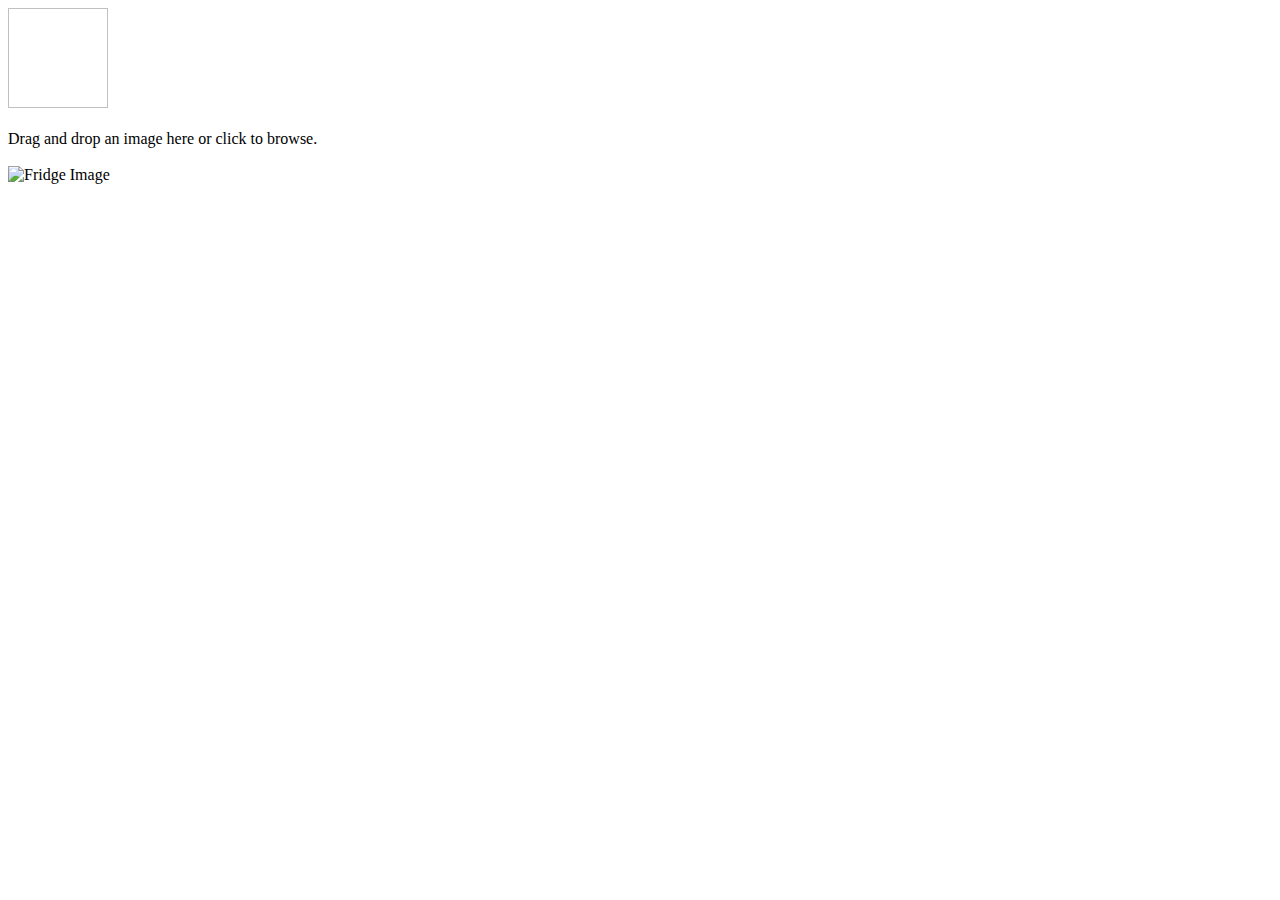
==== target/classes/templates/index.html @ 5ce096ed "Add cache-busting for script code" ====
<!DOCTYPE html>
<html xmlns:th="http://www.thymeleaf.org">
<head>
  <title>SVG Gallery</title>
  <meta http-equiv="Content-Type" content="text/html; charset=UTF-8" />
  <link rel="stylesheet" type="text/css" href="/css/styles.css">
</head>
<body>
<div class="svg-gallery">
  <div class="svg-row">
    <!-- Loop through the list of SVG file names and generate SVG items -->
    <div th:each="svgFile : ${svgFiles}" class="svg-item" onclick="changeOpacity(this)">
        <!-- Use the Thymeleaf expression to set the 'xlink:href' dynamically -->
        <image th:src="@{/svg_files/{svgFile}(svgFile=${svgFile})}" width="100" height="100" />
      </svg>
    </div>
  </div>
</div>
<br>
<div class="drop-area">Drag and drop an image here or click to browse.</div>

<br>
<div class="center-image" id="dropArea">
  <img src="svg_files/fridge.png" alt="Fridge Image" class="fridge-image">
</div>

<!--<form action="/upload" method="post" enctype="multipart/form-data">-->
<!--  <input type="file" name="file" class="hidden-input">-->
<!--</form>-->

<script src="/js/script.js?version=1"></script>

</body>
</html>
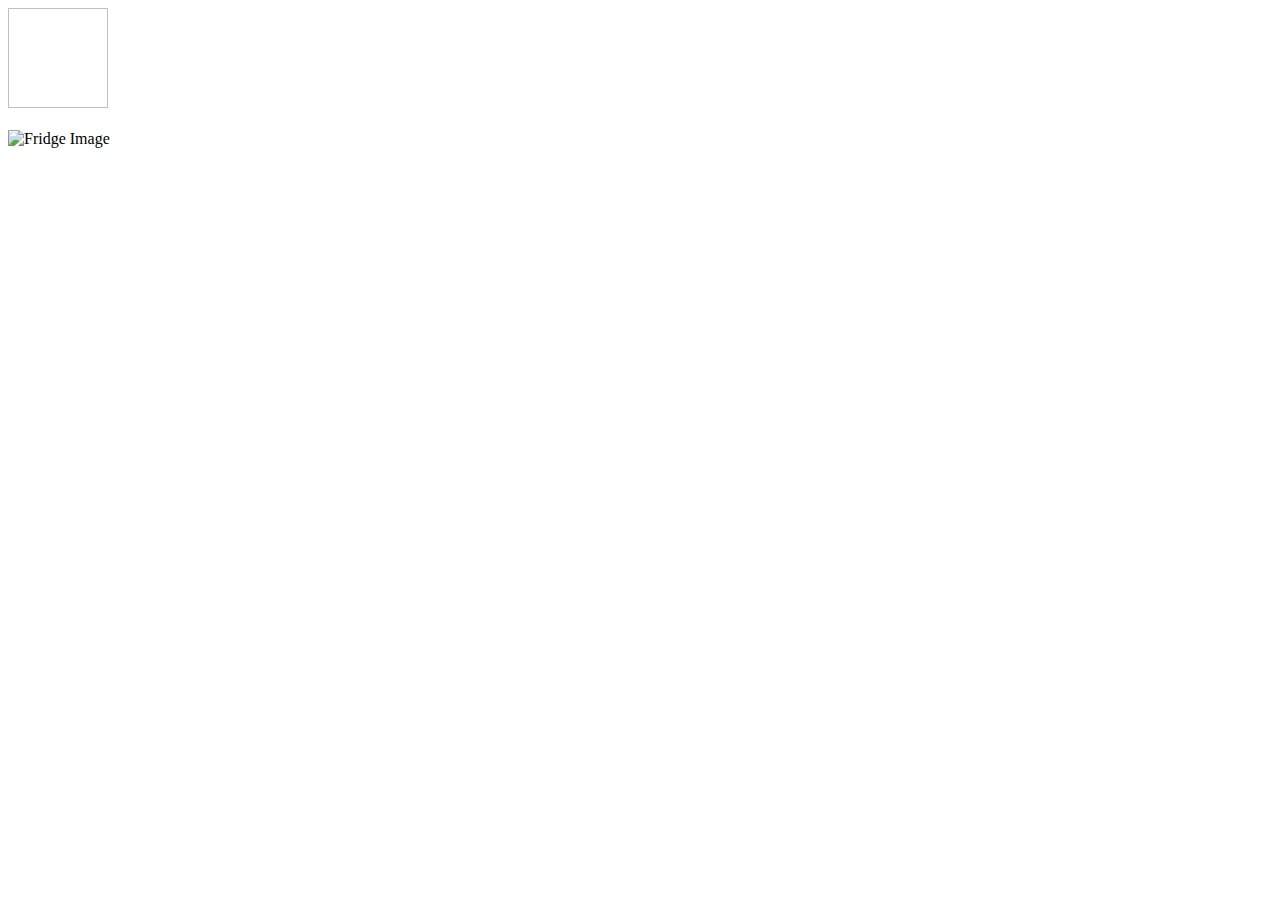
==== commit 958ff39f: "Remove unnecessary code" ====
--- a/target/classes/templates/index.html
+++ b/target/classes/templates/index.html
@@ -1,7 +1,7 @@
 <!DOCTYPE html>
 <html xmlns:th="http://www.thymeleaf.org">
 <head>
-  <title>SVG Gallery</title>
+  <title>WHAT TO COOK???</title>
   <meta http-equiv="Content-Type" content="text/html; charset=UTF-8" />
   <link rel="stylesheet" type="text/css" href="/css/styles.css">
 </head>
@@ -9,7 +9,7 @@
 <div class="svg-gallery">
   <div class="svg-row">
     <!-- Loop through the list of SVG file names and generate SVG items -->
-    <div th:each="svgFile : ${svgFiles}" class="svg-item" onclick="changeOpacity(this)">
+    <div th:each="svgFile : ${svgFiles}" class="svg-item" onmousedown="getSVGElement(this)" draggable="true">
         <!-- Use the Thymeleaf expression to set the 'xlink:href' dynamically -->
         <image th:src="@{/svg_files/{svgFile}(svgFile=${svgFile})}" width="100" height="100" />
       </svg>
@@ -17,11 +17,8 @@
   </div>
 </div>
 <br>
-<div class="drop-area">Drag and drop an image here or click to browse.</div>
-
-<br>
 <div class="center-image" id="dropArea">
-  <img src="svg_files/fridge.png" alt="Fridge Image" class="fridge-image">
+  <img src="svg_files/fridge.png" alt="Fridge Image" class="fridge-image" id="shakingImage">
 </div>
 
 <!--<form action="/upload" method="post" enctype="multipart/form-data">-->
@@ -29,6 +26,5 @@
 <!--</form>-->
 
 <script src="/js/script.js?version=1"></script>
-
 </body>
 </html>
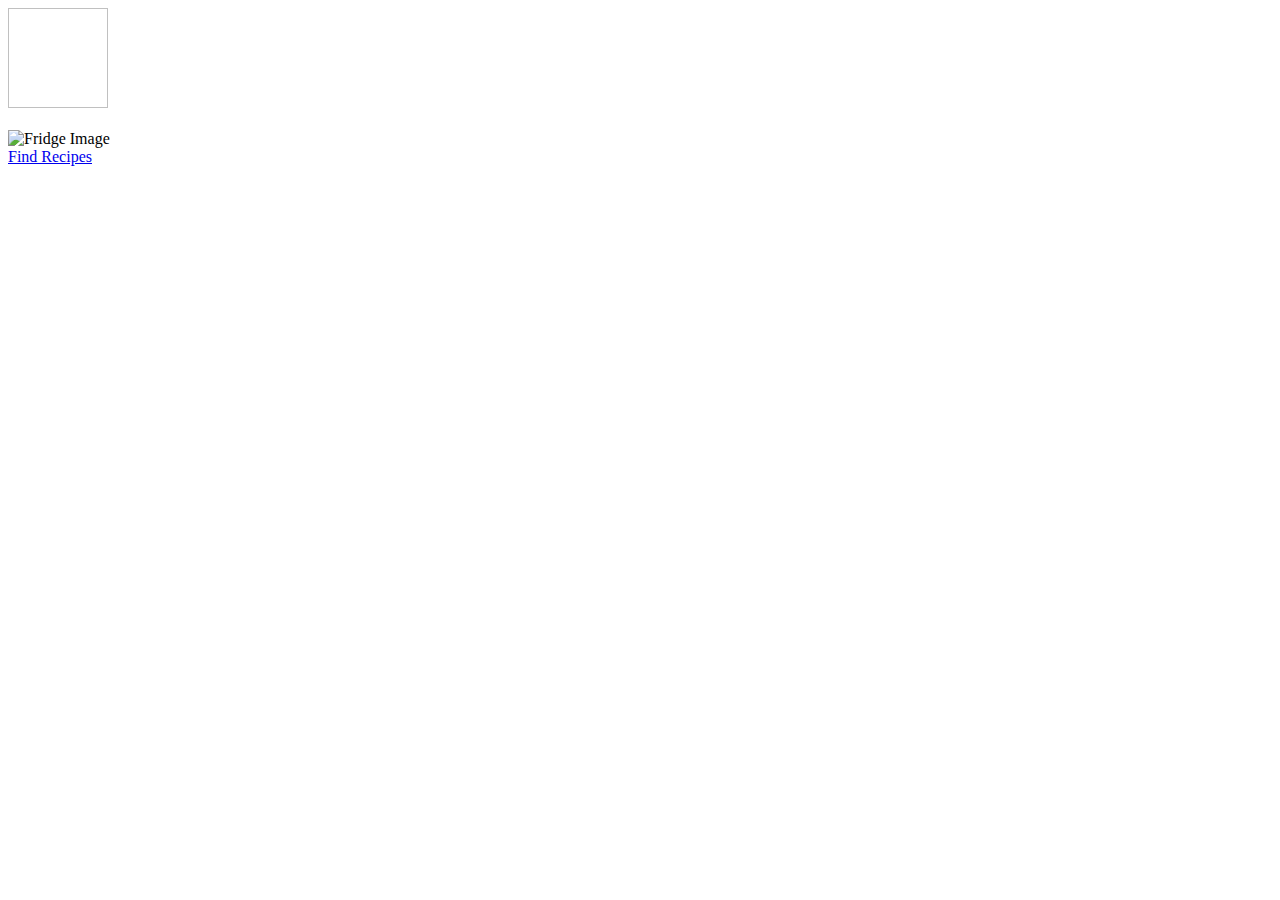
==== commit 53de416f: "Add button to find recipes and link to backend API" ====
--- a/target/classes/templates/index.html
+++ b/target/classes/templates/index.html
@@ -4,17 +4,15 @@
   <title>WHAT TO COOK???</title>
   <meta http-equiv="Content-Type" content="text/html; charset=UTF-8" />
   <link rel="stylesheet" type="text/css" href="/css/styles.css">
+  <link href="https://fonts.googleapis.com/css2?family=Open+Sans:wght@400;600&display=swap" rel="stylesheet">
 </head>
 <body>
 <div class="svg-gallery">
-  <div class="svg-row">
     <!-- Loop through the list of SVG file names and generate SVG items -->
     <div th:each="svgFile : ${svgFiles}" class="svg-item" onmousedown="getSVGElement(this)" draggable="true">
         <!-- Use the Thymeleaf expression to set the 'xlink:href' dynamically -->
         <image th:src="@{/svg_files/{svgFile}(svgFile=${svgFile})}" width="100" height="100" />
-      </svg>
     </div>
-  </div>
 </div>
 <br>
 <div class="center-image" id="dropArea">
@@ -25,6 +23,10 @@
 <!--  <input type="file" name="file" class="hidden-input">-->
 <!--</form>-->
 
+<div class="find-recipes-button">
+  <a href="/upload" class="find-recipes-link">Find Recipes</a>
+</div>
+
 <script src="/js/script.js?version=1"></script>
 </body>
 </html>
